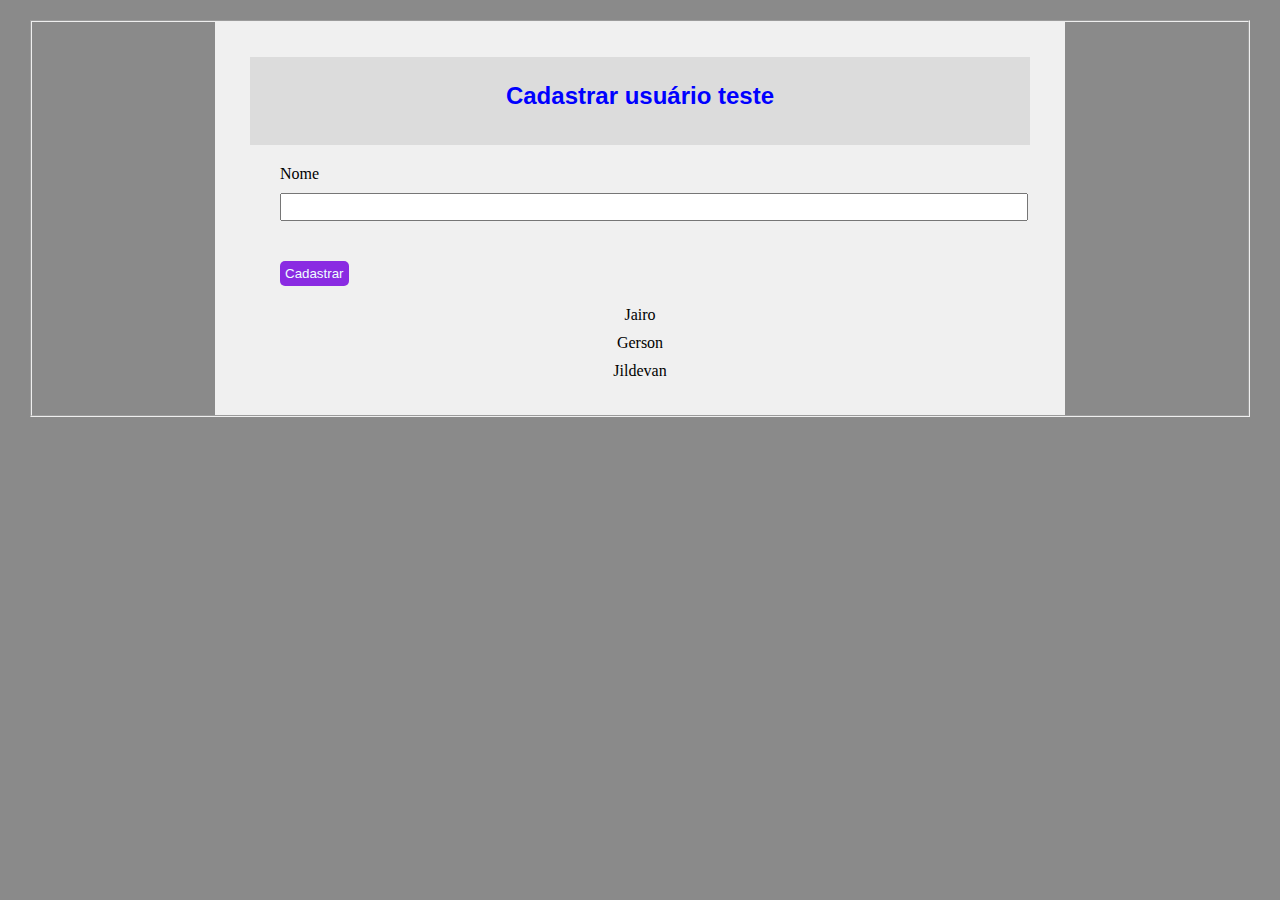
==== 19-03/index.html @ 8e6eb372 "feat" ====
<!DOCTYPE html>
<html lang="pt-BR">
<head>
    <meta charset="UTF-8">
    <meta name="viewport" content="width=device-width, initial-scale=1.0">
    <title>SITE</title>
    <link rel="stylesheet" href="style.css">
</head>
<body>
    <fieldset>
    <div class="container">
        <header>
            <h1>Cadastrar usuário teste</h1>
        </header>
        <main>
            <form>
                <div class="form-control">
                    <label for="nome">Nome</label>
                    <input type="text" id="nome" />
                </div>
                <div class="form-control">
                    <button>
                        Cadastrar
                    </button>
                </div>
            </form>
            <ul class="lista">
                <li>Jairo</li>
                <li>Gerson</li>
                <li>Jildevan</li>
            </ul>
        </main>

    </div>

</fieldset>
</body>
</html>
---- 19-03/style.css ----
* {
    margin: 10px;
    padding: 0;
}

body {
    /*Fundo do site*/
    background: #8a8a8a;
}

.container {
    max-width: 800px;
    /*cor de fundo*/
    background: #f0f0f0;
    /*centralizar*/
    margin: 0 auto;
    /*espaçamento entre os elementos */
    padding: 25px;
}

header{
    background: #DCDCDC;
    padding: 15px;
    margin-bottom: 20px;
}

header h1 {
    color: blue;
    /*espaçamento fora dos elementos*/
    margin-bottom: 20px;
    /*centralizar texto*/
    text-align: center;
    /*Tamanho da fonte */
    font-size: 24px;
    /*escolher fonte*/
    font-family: Arial, Helvetica, sans-serif;
}

.form-control input {
    width: 100%;
    margin-bottom: 20px;
    /*altura*/
    height: 20px;
    padding: 2px;
}

.form-control button {
    background: blueviolet;
    color: azure;
    padding: 5px;
    border: 10px;
    margin-bottom: 10px;
    border-radius: 5px;
    bottom: center;
}

.lista {
    text-align: center;
    font-family: Georgia, 'Times New Roman', Times, serif;
    list-style: none;
}
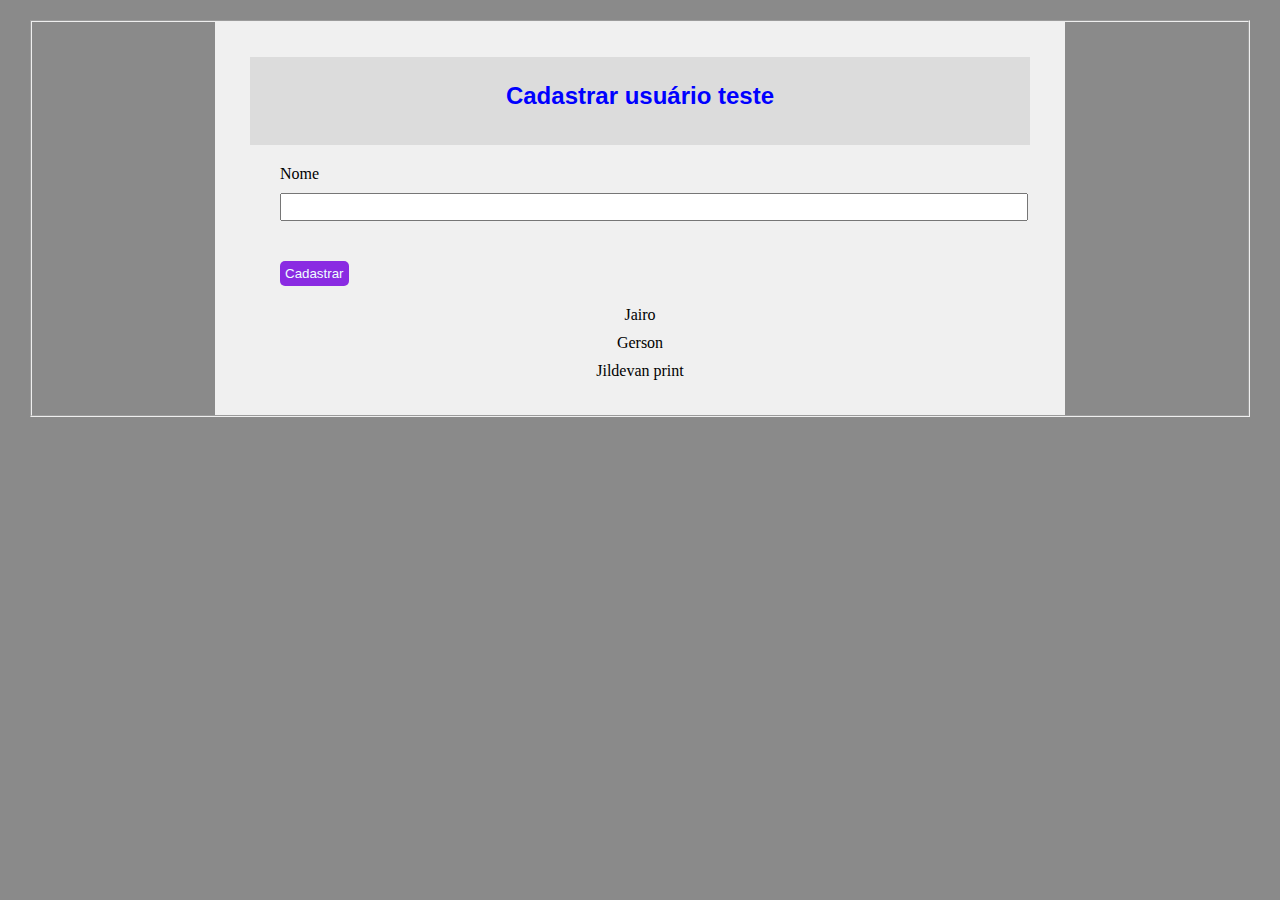
==== commit f6a0bdf2: "adicionando novo arqui" ====
--- a/19-03/index.html
+++ b/19-03/index.html
@@ -27,7 +27,7 @@
             <ul class="lista">
                 <li>Jairo</li>
                 <li>Gerson</li>
-                <li>Jildevan</li>
+                <li>Jildevan print</li>
             </ul>
         </main>
 
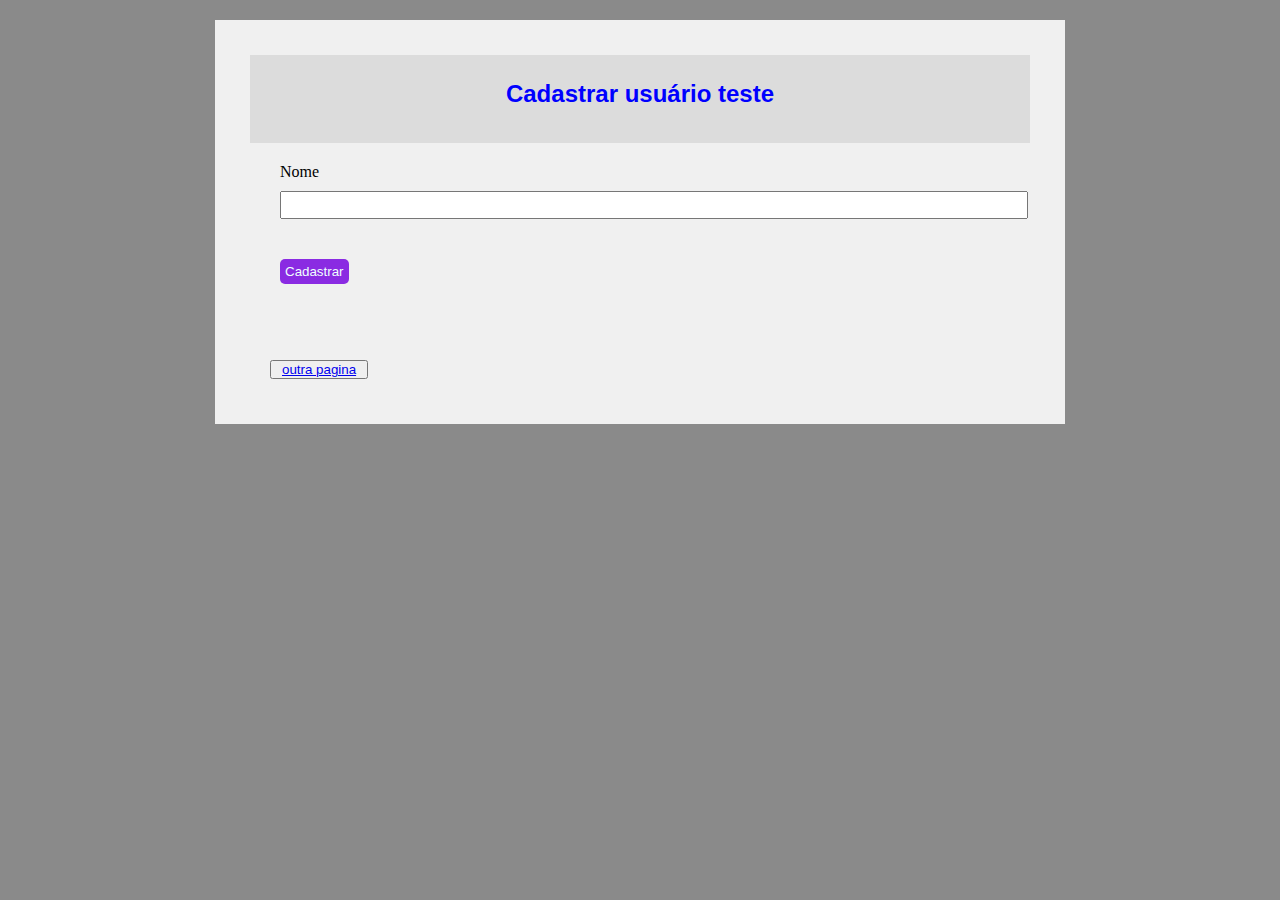
==== commit 01e4a08b: "adicionando atividades com javaScript, reelembrando conceitos" ====
--- a/19-03/index.html
+++ b/19-03/index.html
@@ -7,7 +7,6 @@
     <link rel="stylesheet" href="style.css">
 </head>
 <body>
-    <fieldset>
     <div class="container">
         <header>
             <h1>Cadastrar usuário teste</h1>
@@ -19,20 +18,25 @@
                     <input type="text" id="nome" />
                 </div>
                 <div class="form-control">
-                    <button>
+                    <button onclick="cadUser(event)">
                         Cadastrar
                     </button>
                 </div>
             </form>
             <ul class="lista">
-                <li>Jairo</li>
-                <li>Gerson</li>
-                <li>Jildevan print</li>
+
             </ul>
+            <br><br>
+
+            <div>
+            <button><a href="outra.html">outra pagina</a></button>
+            </div>
+
         </main>
 
     </div>
 
-</fieldset>
+    
+
 </body>
 </html>--- a/19-03/style.css
+++ b/19-03/style.css
@@ -1,6 +1,7 @@
 * {
     margin: 10px;
     padding: 0;
+    list-style: none;
 }
 
 body {
@@ -52,10 +53,16 @@
     margin-bottom: 10px;
     border-radius: 5px;
     bottom: center;
+    cursor: pointer;
 }
 
 .lista {
     text-align: center;
     font-family: Georgia, 'Times New Roman', Times, serif;
-    list-style: none;
-}+
+}
+
+
+div {
+ align-items: center;   
+}
